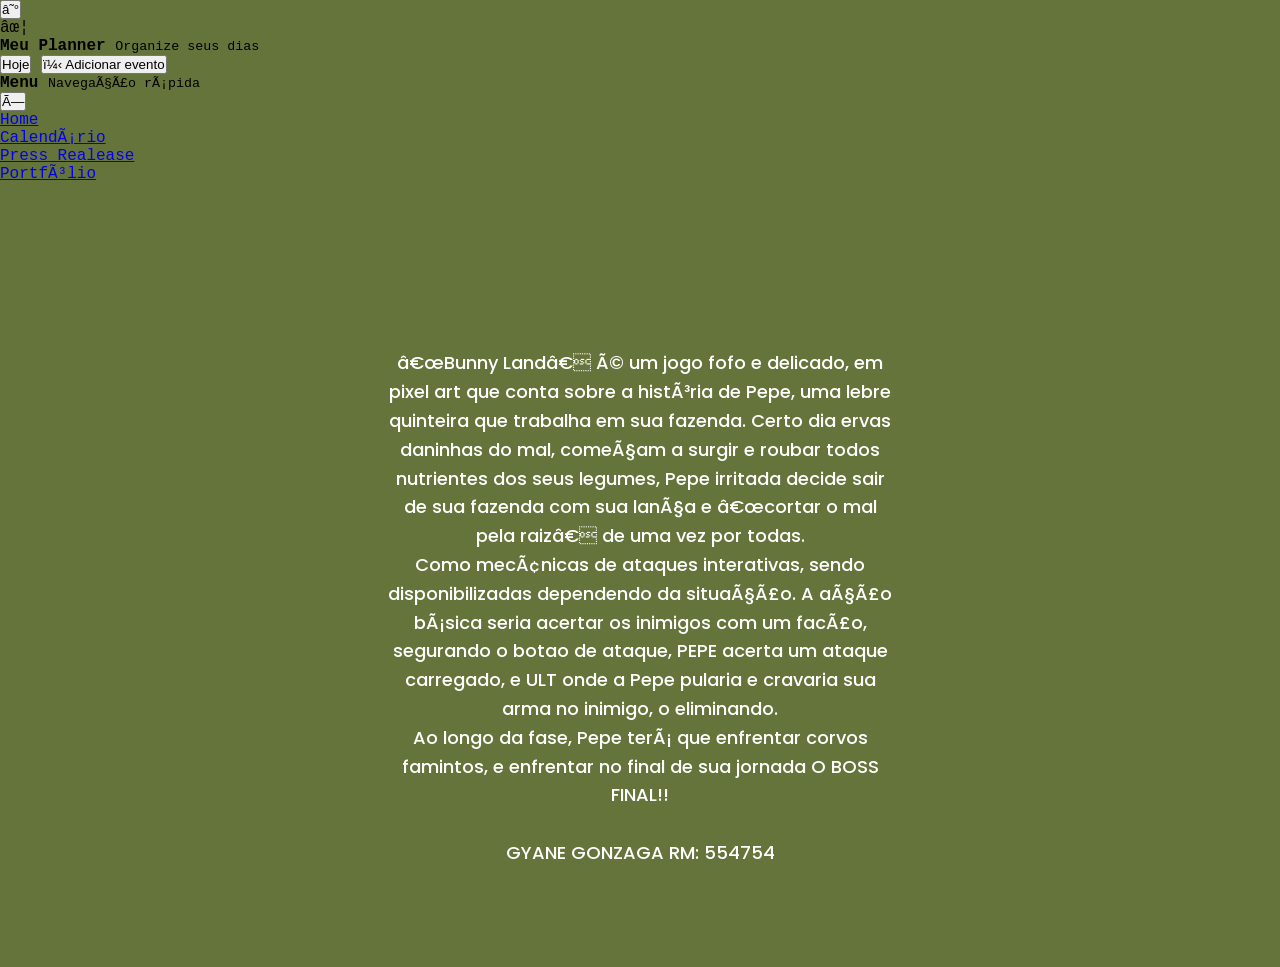
==== index.html @ 0472541d ". ." ====
<!DOCTYPE html>
<html lang="pt-BR">

<head>
    <meta charset="UFT-8">
    <meta name="viewport" content="width=device-width, inicial-scale=1">

    <link rel="preconnect" href="https://fonts.googleapis.com">
    <link rel="preconnect" href="https://fonts.gstatic.com" crossorigin>
    <link href="https://fonts.googleapis.com/css2?family=Yarndings+20&family=Yarndings+20+Charted&display=swap"
        rel="stylesheet">

    <link rel="preconnect" href="https://fonts.googleapis.com">
    <link rel="preconnect" href="https://fonts.gstatic.com" crossorigin>
    <link href="https://fonts.googleapis.com/css2?family=Jersey+15&display=swap" rel="stylesheet">

    <link rel="preconnect" href="https://fonts.googleapis.com">
    <link rel="preconnect" href="https://fonts.gstatic.com" crossorigin>
    <link href="https://fonts.googleapis.com/css2?family=Agbalumo&display=swap" rel="stylesheet">

    <link rel="preconnect" href="https://fonts.googleapis.com">
    <link rel="preconnect" href="https://fonts.gstatic.com" crossorigin>
    <link href="https://fonts.googleapis.com/css2?family=Poppins:wght@100;700&display=swap" rel="stylesheet">

    <title>Bunny Land</title>
    <link rel="stylesheet" href="./CSS/style.css">
</head>

<body>

 <div class="app-shell">
    <header class="topbar">
      <button class="icon-button" id="menuButton" aria-label="Abrir menu">☰</button>

      <div class="brand">
        <span class="brand-mark">✦</span>
        <div>
          <strong>Meu Planner</strong>
          <small>Organize seus dias</small>
        </div>
      </div>

      <div class="header-actions">
        <button class="secondary-button" id="todayButton">Hoje</button>
        <button class="primary-button" id="headerAddButton">＋ <span>Adicionar evento</span></button>
      </div>
    </header>

    <aside class="side-menu" id="sideMenu">
      <div class="side-menu-header">
        <div>
          <strong>Menu</strong>
          <small>Navegação rápida</small>
        </div>
        <button class="icon-button small" id="closeMenuButton">×</button>
      </div>

      <nav>

            <ul>

                <li><a href="./index.html"> Home</a></li>

                <li><a href="./PAGES/calendario.html">Calendário</a></li>

                <li><a href="./PAGES/pressRealease.html">Press Realease</a></li>

                <li><a href="./PAGES/portifolio.html">Portfólio </a></li>

            </ul>

        </nav>
    </aside>

    <div class="menu-overlay" id="menuOverlay"></div>
        </div>

      </section>
    </main>
  </div>
    <link rel="stylesheet" href="styles.css">

   

    <div class="container">
    </div>

    <div class="conteudo">
        <div class="Texto">
            <p> “Bunny Land” é um jogo fofo e delicado, em pixel art que conta sobre a história de Pepe, uma lebre
                quinteira
                que trabalha em sua fazenda. Certo dia ervas daninhas do mal, começam a surgir e roubar todos nutrientes
                dos
                seus legumes, Pepe irritada decide sair de sua fazenda com sua lança e “cortar o mal pela raiz” de uma
                vez por
                todas.
            <p>

            <p> Como mecânicas de ataques interativas, sendo disponibilizadas dependendo da situação.
                A ação básica seria acertar os inimigos com um facão, segurando o botao de ataque, PEPE acerta um ataque
                carregado, e ULT onde a Pepe pularia e cravaria sua arma no inimigo, o eliminando. <br>
                Ao longo da fase, Pepe terá que enfrentar corvos famintos, e enfrentar no final de sua jornada O BOSS
                FINAL!!
            <p>
                <div /> <br>

            <p class="Texto"> GYANE GONZAGA RM: 554754</p>
</body>

</html>
---- CSS/style.css ----
@import url('https://fonts.googleapis.com/css2?family=Luckiest+Guy&family=Ropa+Sans&display=swap');

* {
margin: 0;
padding: 0;
box-sizing: border-box;
}

body {
 font-family: "Roboto Mono", monospace;
  min-height: 400px;
  background-color: #65743A !important;
  background-image: url('../Images/f424ffd9feeb910160746bf96d1efdc2.jpg');
}

.fundo{
  background-color: #34460346;
}

.container {
  text-align: center;
  height: auto;  
  margin: 2% 25% 2% 25%;  
  width: 50%;  
  padding: 2%;
  background-color: #65743A;
  border-radius: 25px;
}

.conteudo{
  margin: 2% 25% 2% 25%;    
  padding: 5%;
  background-color: #65743A;
  border-radius: 25px;
}

.TituloPagina {
  font-family: "Agbalumo", system-ui, sans-serif;
  color: #EFDD8D;
  margin: 0 0 20px;
  font-size: 80px;  
}

.SubTitulo {
  font-family: "Jersey 15", sans-serif;
  color: #ffffff;
  margin-top: 10px;
  margin-bottom: 20px;
  font-size: 25px;
}

.margem {
  font-family: "Yarndings 20", system-ui, sans-serif;
  color: #B1CC60;
  font-size: 18px;
  margin: 20px 0;
}

.margem2 {
  font-family: "Jersey 15", sans-serif;
  color: #ffffff;
  font-size: 18px;
  margin-top: 20px;
}

.video {
  text-align: center;
  margin: 30px 0;
}

.Texto {
  text-align: center;
  color: #ffffff;
  font-family: "Poppins", system-ui;
  font-weight: 500;
  font-size: 18px;
  line-height: 1.6;
}

.textoTitulo{
  color:#ffffff !important;
  font-family: sans-serif;
  font-size: 23px;
  line-height: 1.6;
  font-weight: bold;
  margin-top: 25px;
  text-align: center;
}

.poppins-thin {
  font-family: "Poppins", system-ui;
  font-weight: 100;
  font-style: normal;
}

.poppins-medium-italic {
  font-family: "Poppins", system-ui;
  font-weight: 500;
  font-style: italic;
}

/* IMAGENS */
.imagemHome{
  width: 100%;
  border: 10px solid #042704;
  padding-bottom: 20px;
  margin-bottom: 30px;
  border-style: dashed;
  border-radius: 25px;
  background: #7b8d48;
}

.imagens{
  width: 45%;
  display: inline;
}

.video{
  width: 560px;
  height: 315px;
}

/* IMAGENS */
.header {
  width: 100%;
  height: 110px;
  background-color: #050404;
  display: flex;
  align-items: center;
  justify-content: center;
  flex-wrap: wrap;
  text-align: center;
  gap: 10px;
  padding: 10px;
}
.logo h1 {
  font-family: "Agbalumo", system-ui, sans-serif;
  color: #ffffff;
  font-size: 60px;
  font-weight: 100;
  margin-bottom: 20px;
  
}

.navbar {
  background-color: #333;
  overflow: hidden;
}

.navbar ul {
  list-style-type: none;
  margin: 0;
  padding: 0;
  display: flex;
  flex-direction: row;
  justify-content: center;
  gap: 20px;
}

.navbar ul li {
  padding: 10px 0;
}

.navbar ul li a {
  text-decoration: none;
  color: white;
  display: block;
}

.navbar ul li a:hover {
  background-color: #575757;
  border-radius: 4px;
}
/* Media Query para tablets (largura até 768px) */
@media (max-width: 768px) {
  .TituloPagina {
    font-size: 60px;
  }

  .container, .conteudo {
    margin: 2% 10%;
    width: 80%;
  }

  .Texto, .textoTitulo, .SubTitulo {
    font-size: 16px;
  }

  .imagemHome {
    width: 100%;
  }

  .imagens {
    width: 100%;
  }

  .logo h1 {
    font-size: 50px;
  }
}

/* Media Query para smartphones (largura até 375px) */
@media (max-width: 375px) {
  .TituloPagina {
    font-size: 40px;
  }

  .container, .conteudo {
    margin: 2% 5%;
    width: 90%;
  }

  .Texto, .textoTitulo, .SubTitulo {
    font-size: 14px;
  }

  .imagemHome {
    width: 100%;
  }

  .imagens {
    width: 100%;
  }

  .logo h1 {
    font-size: 40px;
  }
}

@media (max-width: 768px) {
  .video {
    width: 100%;
    height: auto;
  }
}

@media (max-width: 375px) {
  .video {
    width: 100%;
    height: auto;
  }
}
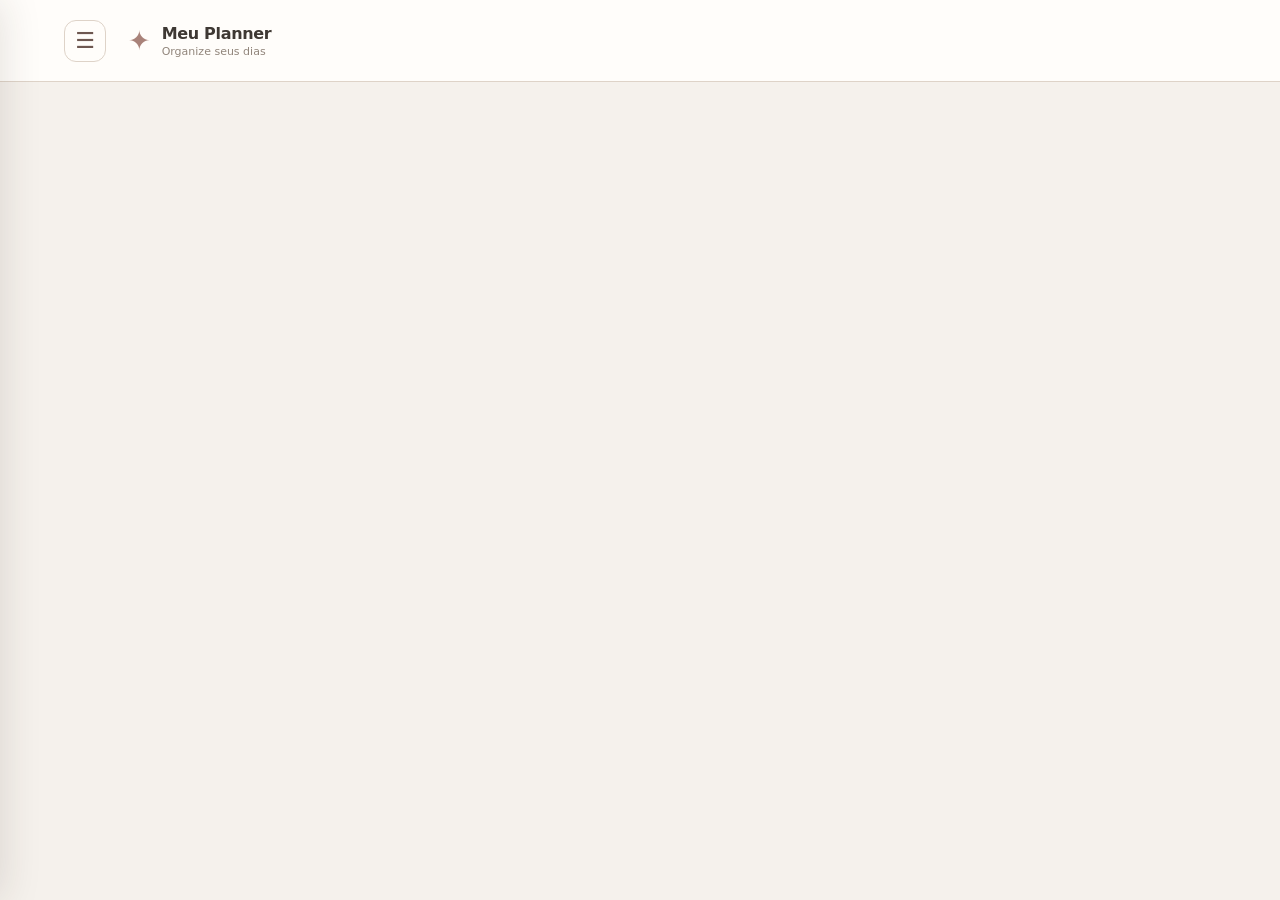
==== commit 73f55e8c: "Menu & Calendário Menu & Calendário 29/09/2026" ====
--- a/index.html
+++ b/index.html
@@ -1,110 +1,77 @@
 <!DOCTYPE html>
 <html lang="pt-BR">
-
 <head>
-    <meta charset="UFT-8">
-    <meta name="viewport" content="width=device-width, inicial-scale=1">
-
-    <link rel="preconnect" href="https://fonts.googleapis.com">
-    <link rel="preconnect" href="https://fonts.gstatic.com" crossorigin>
-    <link href="https://fonts.googleapis.com/css2?family=Yarndings+20&family=Yarndings+20+Charted&display=swap"
-        rel="stylesheet">
-
-    <link rel="preconnect" href="https://fonts.googleapis.com">
-    <link rel="preconnect" href="https://fonts.gstatic.com" crossorigin>
-    <link href="https://fonts.googleapis.com/css2?family=Jersey+15&display=swap" rel="stylesheet">
-
-    <link rel="preconnect" href="https://fonts.googleapis.com">
-    <link rel="preconnect" href="https://fonts.gstatic.com" crossorigin>
-    <link href="https://fonts.googleapis.com/css2?family=Agbalumo&display=swap" rel="stylesheet">
-
-    <link rel="preconnect" href="https://fonts.googleapis.com">
-    <link rel="preconnect" href="https://fonts.gstatic.com" crossorigin>
-    <link href="https://fonts.googleapis.com/css2?family=Poppins:wght@100;700&display=swap" rel="stylesheet">
-
-    <title>Bunny Land</title>
+    <meta charset="UTF-8">
+    <meta name="viewport" content="width=device-width, initial-scale=1.0">
+    <title>Meu Planner</title>
     <link rel="stylesheet" href="./CSS/style.css">
 </head>
 
 <body>
+    <div class="app-shell">
+        <header class="topbar">
+            <button
+                class="icon-button"
+                id="menuButton"
+                type="button"
+                aria-label="Abrir menu"
+                aria-expanded="false"
+                aria-controls="sideMenu"
+            >
+                ☰
+            </button>
 
- <div class="app-shell">
-    <header class="topbar">
-      <button class="icon-button" id="menuButton" aria-label="Abrir menu">☰</button>
+            <div class="brand">
+                <span class="brand-mark">✦</span>
+                <div>
+                    <strong>Meu Planner</strong>
+                    <small>Organize seus dias</small>
+                </div>
+            </div>
+        </header>
 
-      <div class="brand">
-        <span class="brand-mark">✦</span>
-        <div>
-          <strong>Meu Planner</strong>
-          <small>Organize seus dias</small>
-        </div>
-      </div>
+        <aside class="side-menu" id="sideMenu" aria-hidden="true">
+            <div class="side-menu-header">
+                <div>
+                    <strong>Menu</strong>
+                    <small>Navegação rápida</small>
+                </div>
 
-      <div class="header-actions">
-        <button class="secondary-button" id="todayButton">Hoje</button>
-        <button class="primary-button" id="headerAddButton">＋ <span>Adicionar evento</span></button>
-      </div>
-    </header>
+                <button
+                    class="icon-button small"
+                    id="closeMenuButton"
+                    type="button"
+                    aria-label="Fechar menu"
+                >
+                    ×
+                </button>
+            </div>
 
-    <aside class="side-menu" id="sideMenu">
-      <div class="side-menu-header">
-        <div>
-          <strong>Menu</strong>
-          <small>Navegação rápida</small>
-        </div>
-        <button class="icon-button small" id="closeMenuButton">×</button>
-      </div>
+            <nav>
+                <a class="menu-item active" href="../index.html">
+                    <span>Menu Principal</span></a>
 
-      <nav>
+                <a class="menu-item active" href="./PAGES/calendario.html">
+                    <span>Calendário</span>
+                </a>
 
-            <ul>
+                <button class="menu-item" type="button" data-menu-action="customize">
+                    ✦ <span>Personalizar</span>
+                </button>
 
-                <li><a href="./index.html"> Home</a></li>
+                <button class="menu-item" type="button" data-menu-action="themes">
+                    ◐ <span>Temas</span>
+                </button>
 
-                <li><a href="./PAGES/calendario.html">Calendário</a></li>
+                <button class="menu-item" type="button" data-menu-action="future">
+                    ☷ <span>Configurações futuras</span>
+                </button>
+            </nav>
+        </aside>
 
-                <li><a href="./PAGES/pressRealease.html">Press Realease</a></li>
-
-                <li><a href="./PAGES/portifolio.html">Portfólio </a></li>
-
-            </ul>
-
-        </nav>
-    </aside>
-
-    <div class="menu-overlay" id="menuOverlay"></div>
-        </div>
-
-      </section>
-    </main>
-  </div>
-    <link rel="stylesheet" href="styles.css">
-
-   
-
-    <div class="container">
+        <div class="menu-overlay" id="menuOverlay"></div>
     </div>
 
-    <div class="conteudo">
-        <div class="Texto">
-            <p> “Bunny Land” é um jogo fofo e delicado, em pixel art que conta sobre a história de Pepe, uma lebre
-                quinteira
-                que trabalha em sua fazenda. Certo dia ervas daninhas do mal, começam a surgir e roubar todos nutrientes
-                dos
-                seus legumes, Pepe irritada decide sair de sua fazenda com sua lança e “cortar o mal pela raiz” de uma
-                vez por
-                todas.
-            <p>
-
-            <p> Como mecânicas de ataques interativas, sendo disponibilizadas dependendo da situação.
-                A ação básica seria acertar os inimigos com um facão, segurando o botao de ataque, PEPE acerta um ataque
-                carregado, e ULT onde a Pepe pularia e cravaria sua arma no inimigo, o eliminando. <br>
-                Ao longo da fase, Pepe terá que enfrentar corvos famintos, e enfrentar no final de sua jornada O BOSS
-                FINAL!!
-            <p>
-                <div /> <br>
-
-            <p class="Texto"> GYANE GONZAGA RM: 554754</p>
+    <script src="./JS/script.js"></script>
 </body>
-
 </html>
--- a/CSS/style.css
+++ b/CSS/style.css
@@ -1,242 +1,214 @@
-@import url('https://fonts.googleapis.com/css2?family=Luckiest+Guy&family=Ropa+Sans&display=swap');
+:root {
+  --page-bg: #f5f1ec;
+  --calendar-bg: #fffdfa;
+  --header-bg: #fffdfa;
+  --weekday-bg: #f2ece5;
+  --border-color: #ded3c8;
+  --primary-text: #3e3833;
+  --secondary-text: #91857b;
+  --accent-color: #a98279;
+  --icon-color: #6d5750;
+  --button-bg: #5e4b45;
+
+  --border-width: 1px;
+  --shadow: 0 18px 45px rgba(83, 62, 50, 0.09);
+}
 
 * {
-margin: 0;
-padding: 0;
-box-sizing: border-box;
+  box-sizing: border-box;
 }
 
 body {
- font-family: "Roboto Mono", monospace;
-  min-height: 400px;
-  background-color: #65743A !important;
-  background-image: url('../Images/f424ffd9feeb910160746bf96d1efdc2.jpg');
-}
-
-.fundo{
-  background-color: #34460346;
-}
-
-.container {
-  text-align: center;
-  height: auto;  
-  margin: 2% 25% 2% 25%;  
-  width: 50%;  
-  padding: 2%;
-  background-color: #65743A;
-  border-radius: 25px;
-}
-
-.conteudo{
-  margin: 2% 25% 2% 25%;    
-  padding: 5%;
-  background-color: #65743A;
-  border-radius: 25px;
-}
-
-.TituloPagina {
-  font-family: "Agbalumo", system-ui, sans-serif;
-  color: #EFDD8D;
-  margin: 0 0 20px;
-  font-size: 80px;  
-}
-
-.SubTitulo {
-  font-family: "Jersey 15", sans-serif;
-  color: #ffffff;
-  margin-top: 10px;
-  margin-bottom: 20px;
-  font-size: 25px;
-}
-
-.margem {
-  font-family: "Yarndings 20", system-ui, sans-serif;
-  color: #B1CC60;
-  font-size: 18px;
-  margin: 20px 0;
-}
-
-.margem2 {
-  font-family: "Jersey 15", sans-serif;
-  color: #ffffff;
-  font-size: 18px;
-  margin-top: 20px;
-}
-
-.video {
-  text-align: center;
-  margin: 30px 0;
-}
-
-.Texto {
-  text-align: center;
-  color: #ffffff;
-  font-family: "Poppins", system-ui;
-  font-weight: 500;
-  font-size: 18px;
-  line-height: 1.6;
-}
-
-.textoTitulo{
-  color:#ffffff !important;
-  font-family: sans-serif;
-  font-size: 23px;
-  line-height: 1.6;
-  font-weight: bold;
-  margin-top: 25px;
-  text-align: center;
-}
-
-.poppins-thin {
-  font-family: "Poppins", system-ui;
-  font-weight: 100;
-  font-style: normal;
-}
-
-.poppins-medium-italic {
-  font-family: "Poppins", system-ui;
-  font-weight: 500;
-  font-style: italic;
-}
-
-/* IMAGENS */
-.imagemHome{
-  width: 100%;
-  border: 10px solid #042704;
-  padding-bottom: 20px;
-  margin-bottom: 30px;
-  border-style: dashed;
-  border-radius: 25px;
-  background: #7b8d48;
-}
-
-.imagens{
-  width: 45%;
-  display: inline;
-}
-
-.video{
-  width: 560px;
-  height: 315px;
-}
-
-/* IMAGENS */
-.header {
-  width: 100%;
-  height: 110px;
-  background-color: #050404;
-  display: flex;
-  align-items: center;
-  justify-content: center;
-  flex-wrap: wrap;
-  text-align: center;
-  gap: 10px;
-  padding: 10px;
-}
-.logo h1 {
-  font-family: "Agbalumo", system-ui, sans-serif;
-  color: #ffffff;
-  font-size: 60px;
-  font-weight: 100;
-  margin-bottom: 20px;
-  
-}
-
-.navbar {
-  background-color: #333;
-  overflow: hidden;
-}
-
-.navbar ul {
-  list-style-type: none;
+  min-width: 320px;
+  min-height: 100vh;
   margin: 0;
-  padding: 0;
-  display: flex;
-  flex-direction: row;
-  justify-content: center;
-  gap: 20px;
-}
-
-.navbar ul li {
-  padding: 10px 0;
-}
-
-.navbar ul li a {
-  text-decoration: none;
-  color: white;
+  color: var(--primary-text);
+  background: var(--page-bg);
+  font-family:
+    Inter,
+    ui-sans-serif,
+    system-ui,
+    -apple-system,
+    BlinkMacSystemFont,
+    "Segoe UI",
+    sans-serif;
+}
+
+button {
+  font: inherit;
+  cursor: pointer;
+}
+
+button:focus-visible {
+  outline: 3px solid color-mix(in srgb, var(--accent-color) 45%, transparent);
+  outline-offset: 2px;
+}
+
+.app-shell {
+  min-height: 100vh;
+}
+
+/* Barra superior */
+
+.topbar {
+  position: relative;
+  z-index: 10;
+  height: 82px;
+  display: flex;
+  align-items: center;
+  gap: 22px;
+  padding: 0 clamp(20px, 5vw, 72px);
+  background: var(--header-bg);
+  border-bottom: var(--border-width) solid var(--border-color);
+}
+
+.brand {
+  display: flex;
+  align-items: center;
+  gap: 11px;
+  flex: 1;
+}
+
+.brand-mark {
+  color: var(--accent-color);
+  font-size: 27px;
+}
+
+.brand strong,
+.brand small {
   display: block;
 }
 
-.navbar ul li a:hover {
-  background-color: #575757;
-  border-radius: 4px;
-}
-/* Media Query para tablets (largura até 768px) */
-@media (max-width: 768px) {
-  .TituloPagina {
-    font-size: 60px;
-  }
-
-  .container, .conteudo {
-    margin: 2% 10%;
-    width: 80%;
-  }
-
-  .Texto, .textoTitulo, .SubTitulo {
-    font-size: 16px;
-  }
-
-  .imagemHome {
-    width: 100%;
-  }
-
-  .imagens {
-    width: 100%;
-  }
-
-  .logo h1 {
-    font-size: 50px;
-  }
-}
-
-/* Media Query para smartphones (largura até 375px) */
-@media (max-width: 375px) {
-  .TituloPagina {
-    font-size: 40px;
-  }
-
-  .container, .conteudo {
-    margin: 2% 5%;
-    width: 90%;
-  }
-
-  .Texto, .textoTitulo, .SubTitulo {
-    font-size: 14px;
-  }
-
-  .imagemHome {
-    width: 100%;
-  }
-
-  .imagens {
-    width: 100%;
-  }
-
-  .logo h1 {
-    font-size: 40px;
-  }
-}
-
-@media (max-width: 768px) {
-  .video {
-    width: 100%;
-    height: auto;
-  }
-}
-
-@media (max-width: 375px) {
-  .video {
-    width: 100%;
-    height: auto;
+.brand strong {
+  font-size: 16px;
+  letter-spacing: -0.02em;
+}
+
+.brand small {
+  margin-top: 2px;
+  color: var(--secondary-text);
+  font-size: 11px;
+}
+
+/* Botões de ícone */
+
+.icon-button {
+  width: 42px;
+  height: 42px;
+  display: grid;
+  place-items: center;
+  border: var(--border-width) solid var(--border-color);
+  border-radius: 12px;
+  color: var(--icon-color);
+  background: transparent;
+  font-size: 22px;
+  transition: background 0.2s ease, transform 0.2s ease;
+}
+
+.icon-button:hover {
+  background: var(--weekday-bg);
+  transform: translateY(-1px);
+}
+
+.icon-button.small {
+  width: 32px;
+  height: 32px;
+  border: 0;
+  font-size: 22px;
+}
+
+/* Menu lateral */
+
+.side-menu {
+  position: fixed;
+  z-index: 30;
+  top: 0;
+  bottom: 0;
+  left: 0;
+  width: min(310px, 88vw);
+  padding: 28px 21px;
+  background: var(--calendar-bg);
+  box-shadow: 15px 0 40px rgba(50, 35, 25, 0.14);
+  transform: translateX(-105%);
+  transition: transform 0.28s ease;
+}
+
+.side-menu.open {
+  transform: translateX(0);
+}
+
+.side-menu-header {
+  display: flex;
+  align-items: center;
+  justify-content: space-between;
+  gap: 16px;
+  padding-bottom: 27px;
+  border-bottom: var(--border-width) solid var(--border-color);
+}
+
+.side-menu-header strong,
+.side-menu-header small {
+  display: block;
+}
+
+.side-menu-header strong {
+  font-size: 20px;
+}
+
+.side-menu-header small {
+  margin-top: 4px;
+  color: var(--secondary-text);
+  font-size: 11px;
+}
+
+/* Itens do menu */
+
+.side-menu nav {
+  display: grid;
+  gap: 6px;
+  margin-top: 24px;
+}
+
+.menu-item {
+  min-height: 48px;
+  display: flex;
+  align-items: center;
+  gap: 13px;
+  padding: 0 14px;
+  border: 0;
+  border-radius: 11px;
+  color: var(--secondary-text);
+  background: transparent;
+  text-align: left;
+  font-weight: 700;
+  transition: color 0.2s ease, background 0.2s ease;
+}
+
+.menu-item:hover,
+.menu-item.active {
+  color: var(--button-bg);
+  background: var(--weekday-bg);
+}
+
+/* Fundo que aparece atrás do menu */
+
+.menu-overlay {
+  position: fixed;
+  z-index: 20;
+  inset: 0;
+  display: none;
+  background: rgba(45, 35, 29, 0.25);
+}
+
+.menu-overlay.visible {
+  display: block;
+}
+
+@media (prefers-reduced-motion: reduce) {
+  *,
+  *::before,
+  *::after {
+    scroll-behavior: auto !important;
+    transition-duration: 0.01ms !important;
   }
 }
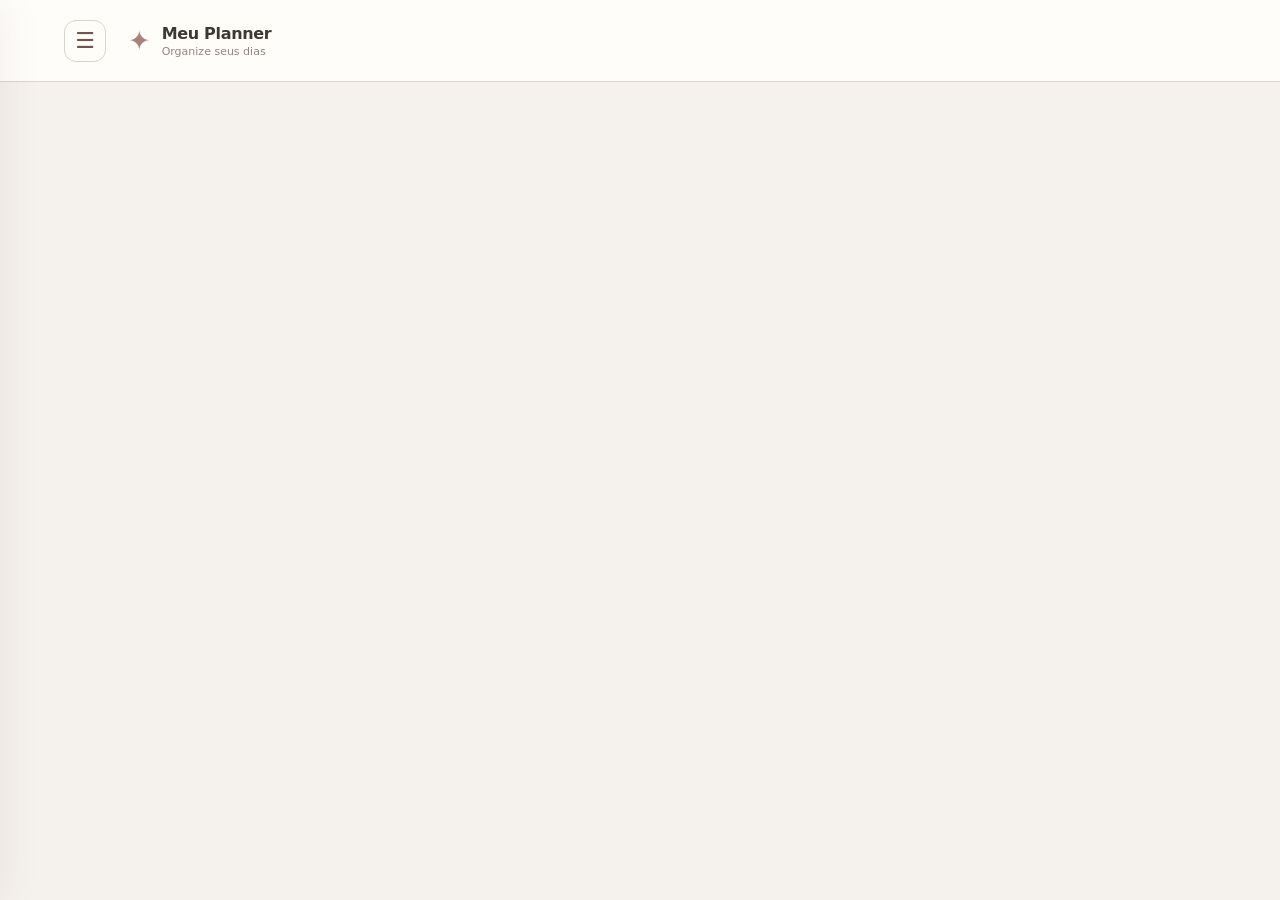
==== commit 7192ee74: "antes de fazer caquinhas antes de fazer caquinhas" ====
--- a/index.html
+++ b/index.html
@@ -1,23 +1,20 @@
 <!DOCTYPE html>
 <html lang="pt-BR">
+
 <head>
     <meta charset="UTF-8">
     <meta name="viewport" content="width=device-width, initial-scale=1.0">
     <title>Meu Planner</title>
     <link rel="stylesheet" href="./CSS/style.css">
+    <script src="./JS/script.js"></script>
+    <script src="./JS/data.js"></script>
 </head>
 
 <body>
     <div class="app-shell">
         <header class="topbar">
-            <button
-                class="icon-button"
-                id="menuButton"
-                type="button"
-                aria-label="Abrir menu"
-                aria-expanded="false"
-                aria-controls="sideMenu"
-            >
+            <button class="icon-button" id="menuButton" type="button" aria-label="Abrir menu" aria-expanded="false"
+                aria-controls="sideMenu">
                 ☰
             </button>
 
@@ -37,41 +34,39 @@
                     <small>Navegação rápida</small>
                 </div>
 
-                <button
-                    class="icon-button small"
-                    id="closeMenuButton"
-                    type="button"
-                    aria-label="Fechar menu"
-                >
+                <button class="icon-button small" id="closeMenuButton" type="button" aria-label="Fechar menu">
                     ×
                 </button>
             </div>
 
             <nav>
-                <a class="menu-item active" href="../index.html">
-                    <span>Menu Principal</span></a>
+                <button class="menu-item active" type="button"> <a href="../index.html">
+                        <span>Menu Principal</span></a>
+                </button>
 
-                <a class="menu-item active" href="./PAGES/calendario.html">
-                    <span>Calendário</span>
-                </a>
+                <button class="menu-item" type="button"> <a href="./PAGES/calendario.html">
+                        <span>Calendário</span> </a>
+                </button>
 
-                <button class="menu-item" type="button" data-menu-action="customize">
+                <button class="menu-item" type="button">
                     ✦ <span>Personalizar</span>
                 </button>
 
-                <button class="menu-item" type="button" data-menu-action="themes">
+                <button class="menu-item" type="button">
                     ◐ <span>Temas</span>
                 </button>
 
-                <button class="menu-item" type="button" data-menu-action="future">
+                <button class="menu-item" type="button">
                     ☷ <span>Configurações futuras</span>
                 </button>
             </nav>
         </aside>
+        
 
         <div class="menu-overlay" id="menuOverlay"></div>
     </div>
 
-    <script src="./JS/script.js"></script>
+
 </body>
+
 </html>
--- a/CSS/style.css
+++ b/CSS/style.css
@@ -11,7 +11,7 @@
   --button-bg: #5e4b45;
 
   --border-width: 1px;
-  --shadow: 0 18px 45px rgba(83, 62, 50, 0.09);
+  --shadow: 0 18px 45px rgba(94, 75, 69, 0.09);
 }
 
 * {
@@ -128,7 +128,7 @@
   width: min(310px, 88vw);
   padding: 28px 21px;
   background: var(--calendar-bg);
-  box-shadow: 15px 0 40px rgba(50, 35, 25, 0.14);
+  box-shadow: 15px 0 40px rgba(94, 75, 69, 0.09);
   transform: translateX(-105%);
   transition: transform 0.28s ease;
 }
@@ -186,10 +186,9 @@
 
 .menu-item:hover,
 .menu-item.active {
-  color: var(--button-bg);
-  background: var(--weekday-bg);
-}
-
+  color: #5e4b45;
+  background: #f2ece5;
+}
 /* Fundo que aparece atrás do menu */
 
 .menu-overlay {
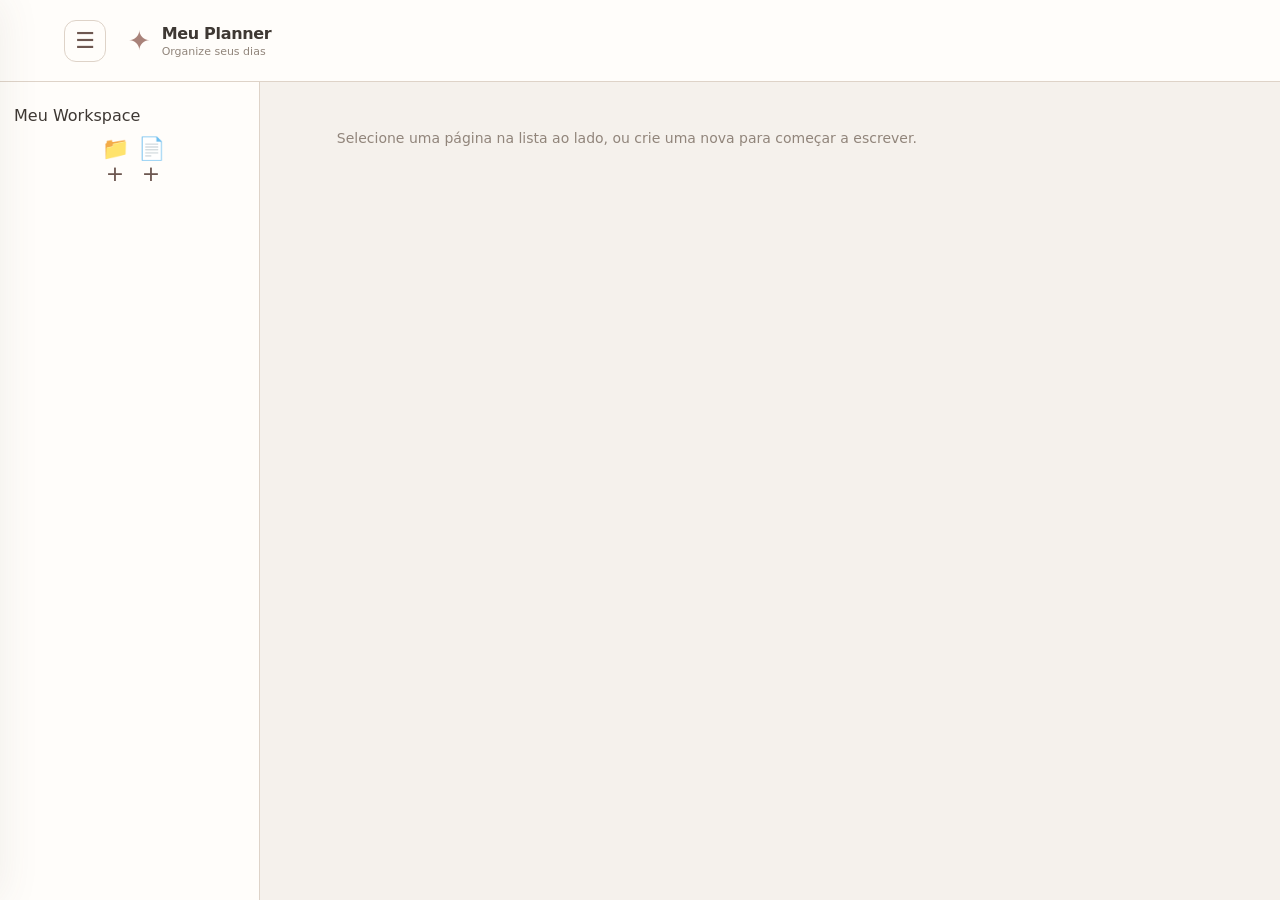
==== commit fbe47e4f: "Pagina notion basica Pagina notion basica" ====
--- a/index.html
+++ b/index.html
@@ -6,8 +6,6 @@
     <meta name="viewport" content="width=device-width, initial-scale=1.0">
     <title>Meu Planner</title>
     <link rel="stylesheet" href="./CSS/style.css">
-    <script src="./JS/script.js"></script>
-    <script src="./JS/data.js"></script>
 </head>
 
 <body>
@@ -27,46 +25,71 @@
             </div>
         </header>
 
-        <aside class="side-menu" id="sideMenu" aria-hidden="true">
-            <div class="side-menu-header">
-                <div>
-                    <strong>Menu</strong>
-                    <small>Navegação rápida</small>
+        <div class="app-body">
+            <aside class="side-menu" id="sideMenu" aria-hidden="true">
+                <div class="side-menu-header">
+                    <div>
+                        <strong>Menu</strong>
+                        <small>Navegação rápida</small>
+                    </div>
+                    <button class="icon-button small" id="closeMenuButton" type="button" aria-label="Fechar menu">
+                        ×
+                    </button>
                 </div>
 
-                <button class="icon-button small" id="closeMenuButton" type="button" aria-label="Fechar menu">
-                    ×
-                </button>
-            </div>
+                <nav>
+                    <button class="menu-item active" type="button">
+                        <span>Menu Principal</span>
+                    </button>
 
-            <nav>
-                <button class="menu-item active" type="button"> <a href="../index.html">
-                        <span>Menu Principal</span></a>
-                </button>
+                    <button class="menu-item" type="button">
+                        <a href="./PAGES/calendario.html"><span>Calendário</span></a>
+                    </button>
 
-                <button class="menu-item" type="button"> <a href="./PAGES/calendario.html">
-                        <span>Calendário</span> </a>
-                </button>
+                    <button class="menu-item" type="button">
+                        ✦ <span>Personalizar</span>
+                    </button>
 
-                <button class="menu-item" type="button">
-                    ✦ <span>Personalizar</span>
-                </button>
+                    <button class="menu-item" type="button">
+                        ◐ <span>Temas</span>
+                    </button>
 
-                <button class="menu-item" type="button">
-                    ◐ <span>Temas</span>
-                </button>
+                    <button class="menu-item" type="button">
+                        ☷ <span>Configurações futuras</span>
+                    </button>
+                </nav>
+            </aside>
 
-                <button class="menu-item" type="button">
-                    ☷ <span>Configurações futuras</span>
-                </button>
-            </nav>
-        </aside>
-        
+            <div class="menu-overlay" id="menuOverlay"></div>
 
-        <div class="menu-overlay" id="menuOverlay"></div>
+            <!-- ===== Aqui é a "página" do Notion/Affine ===== -->
+            <main class="content-area" id="contentArea">
+                <div class="workspace">
+
+                    <aside class="workspace-sidebar">
+                        <div class="menu-section-title">
+                            <span>Meu Workspace</span>
+                            <div class="workspace-actions">
+                                <button class="icon-button small" id="novaPastaBtn" type="button" title="Nova pasta">📁+</button>
+                                <button class="icon-button small" id="novaPaginaBtn" type="button" title="Nova página">📄+</button>
+                            </div>
+                        </div>
+                        <div id="arvoreItens"></div>
+                    </aside>
+
+                    <section class="workspace-editor" id="workspaceEditor">
+                        <div class="empty-state">
+                            Selecione uma página na lista ao lado, ou crie uma nova para começar a escrever.
+                        </div>
+                    </section>
+
+                </div>
+            </main>
+        </div>
     </div>
 
-
+    <script src="./JS/Data/data.js"></script>
+    <script src="./JS/script.js"></script>
 </body>
 
 </html>
--- a/CSS/style.css
+++ b/CSS/style.css
@@ -203,11 +203,155 @@
   display: block;
 }
 
-@media (prefers-reduced-motion: reduce) {
-  *,
-  *::before,
-  *::after {
-    scroll-behavior: auto !important;
-    transition-duration: 0.01ms !important;
-  }
+/* ===== Layout geral em coluna (topbar + corpo) ===== */
+
+.app-shell {
+  min-height: 100vh;
+  display: flex;
+  flex-direction: column;
+}
+
+.app-body {
+  flex: 1;
+  display: flex;
+  position: relative;
+  min-height: 0;
+}
+
+.content-area {
+  flex: 1;
+  min-width: 0;
+  display: flex;
+  overflow: hidden;
+}
+
+/* ===== Workspace (tipo Notion) ===== */
+
+.workspace {
+  display: flex;
+  flex: 1;
+  min-width: 0;
+}
+
+.workspace-sidebar {
+  width: 260px;
+  flex-shrink: 0;
+  padding: 24px 14px;
+  background: var(--calendar-bg);
+  border-right: var(--border-width) solid var(--border-color);
+  overflow-y: auto;
+}
+
+.workspace-actions {
+  display: flex;
+  justify-content: center;
+  align-items: center;
+  text-align: center;
+  padding: 10px 14px 30px 14px;
+  gap: 4px;
+}
+
+.workspace-editor {
+  flex: 1;
+  min-width: 0;
+  padding: 48px clamp(24px, 6vw, 80px);
+  overflow-y: auto;
+}
+
+.empty-state {
+  color: var(--secondary-text);
+  font-size: 14px;
+}
+
+/* ===== Árvore de pastas/páginas ===== */
+
+.arvore-item {
+  display: flex;
+  align-items: center;
+  gap: 6px;
+  min-height: 36px;
+  padding: 0 8px;
+  border-radius: 8px;
+  color: var(--secondary-text);
+  cursor: pointer;
+  font-weight: 600;
+  font-size: 13px;
+}
+
+.arvore-item:hover,
+.arvore-item.selecionado {
+  background: var(--weekday-bg);
+  color: var(--primary-text);
+}
+
+.arvore-seta {
+  width: 14px;
+  font-size: 11px;
+  text-align: center;
+  color: var(--secondary-text);
+}
+
+.arvore-label {
+  flex: 1;
+  overflow: hidden;
+  text-overflow: ellipsis;
+  white-space: nowrap;
+}
+
+.arvore-acoes {
+  display: flex;
+  gap: 2px;
+  opacity: 0;
+  transition: opacity 0.15s ease;
+}
+
+.arvore-item:hover .arvore-acoes {
+  opacity: 1;
+}
+
+.arvore-add-btn,
+.arvore-del-btn {
+  border: 0;
+  background: transparent;
+  color: var(--secondary-text);
+  font-size: 13px;
+  width: 20px;
+  height: 20px;
+  border-radius: 6px;
+}
+
+.arvore-add-btn:hover,
+.arvore-del-btn:hover {
+  background: var(--border-color);
+}
+
+.arvore-filhos {
+  margin-left: 16px;
+}
+
+/* ===== Editor da página ===== */
+
+.page-title {
+  display: block;
+  width: 100%;
+  border: 0;
+  outline: 0;
+  background: transparent;
+  font-family: inherit;
+  font-size: 30px;
+  font-weight: 800;
+  color: var(--primary-text);
+  margin-bottom: 18px;
+}
+
+.page-content {
+  min-height: 300px;
+  font-size: 15px;
+  line-height: 1.7;
+  outline: 0;
+}
+
+.page-content:empty::before {
+  content: "Comece a escrever...";
+  color: var(--secondary-text);
 }
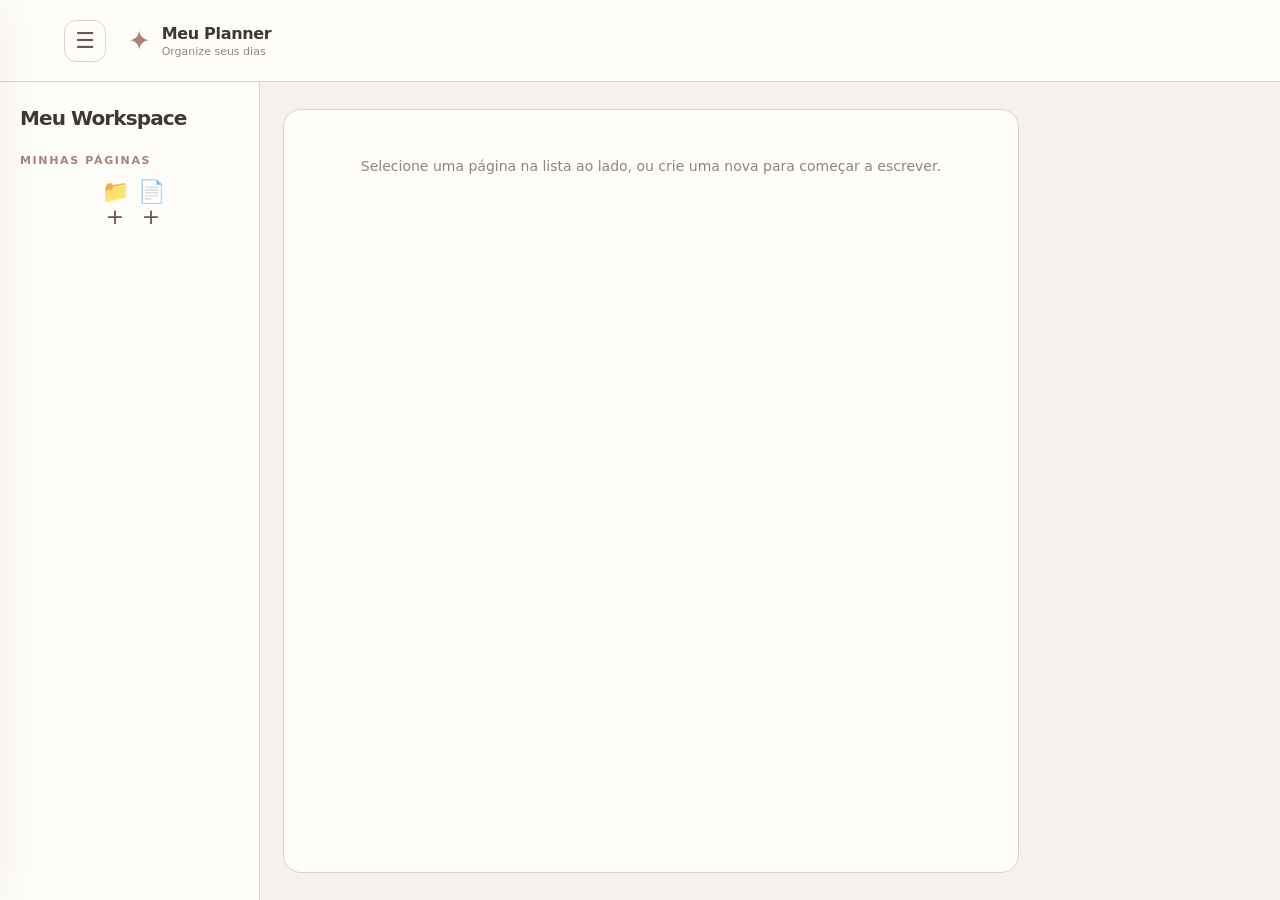
==== commit 0747e0f7: "Ajustado pagina inicial Ajustado pagina inicial" ====
--- a/index.html
+++ b/index.html
@@ -65,24 +65,28 @@
             <!-- ===== Aqui é a "página" do Notion/Affine ===== -->
             <main class="content-area" id="contentArea">
                 <div class="workspace">
-
-                    <aside class="workspace-sidebar">
-                        <div class="menu-section-title">
-                            <span>Meu Workspace</span>
-                            <div class="workspace-actions">
-                                <button class="icon-button small" id="novaPastaBtn" type="button" title="Nova pasta">📁+</button>
-                                <button class="icon-button small" id="novaPaginaBtn" type="button" title="Nova página">📄+</button>
+                        <aside class="workspace-sidebar">
+                            <div class="menu-section-title">
+                                <span class="span">Meu Workspace</span> <br> <Br>
+                                 <span class="spanPequena" >MINHAS PÁGINAS</span>
+                                <div class="workspace-actions">
+                                    <button class="icon-button small" id="novaPastaBtn" type="button"
+                                        title="Nova pasta">📁+</button>
+                                    <button class="icon-button small" id="novaPaginaBtn" type="button"
+                                        title="Nova página">📄+</button>
+                                </div>
+                                 
                             </div>
-                        </div>
-                        <div id="arvoreItens"></div>
-                    </aside>
-
-                    <section class="workspace-editor" id="workspaceEditor">
-                        <div class="empty-state">
-                            Selecione uma página na lista ao lado, ou crie uma nova para começar a escrever.
-                        </div>
+                            <div id="arvoreItens"></div>
+                        </aside>
+                    
+                    <section class="events-panel">
+                        <section class="workspace-editor" id="workspaceEditor">
+                            <div class="empty-state">
+                                Selecione uma página na lista ao lado, ou crie uma nova para começar a escrever.
+                            </div>
+                        </section>
                     </section>
-
                 </div>
             </main>
         </div>
--- a/CSS/style.css
+++ b/CSS/style.css
@@ -48,6 +48,24 @@
   min-height: 100vh;
 }
 
+.span {
+font-size: 20px;
+  font-weight: 800;
+  letter-spacing: -.045em;
+  border-radius: 4px;
+  padding: 2px 6px;
+}
+
+.spanPequena {
+  font-weight: 800;
+  color: var(--accent-color);
+  font-size: 11px;
+  font-weight: 800;
+  letter-spacing: .15em;
+  border-radius: 4px;
+  padding: 2px 6px;
+}
+
 /* Barra superior */
 
 .topbar {
@@ -189,6 +207,7 @@
   color: #5e4b45;
   background: #f2ece5;
 }
+
 /* Fundo que aparece atrás do menu */
 
 .menu-overlay {
@@ -256,6 +275,19 @@
   min-width: 0;
   padding: 48px clamp(24px, 6vw, 80px);
   overflow-y: auto;
+  display: flex;
+  flex-direction: column;
+  background: var(--calendar-bg);
+  border: var(--border-width) solid var(--border-color);
+  border-radius: 18px;
+
+}
+
+.events-panel {
+  display: flex;
+  flex-direction: column;
+  min-width: 0;
+  padding: 27px 23px;
 }
 
 .empty-state {
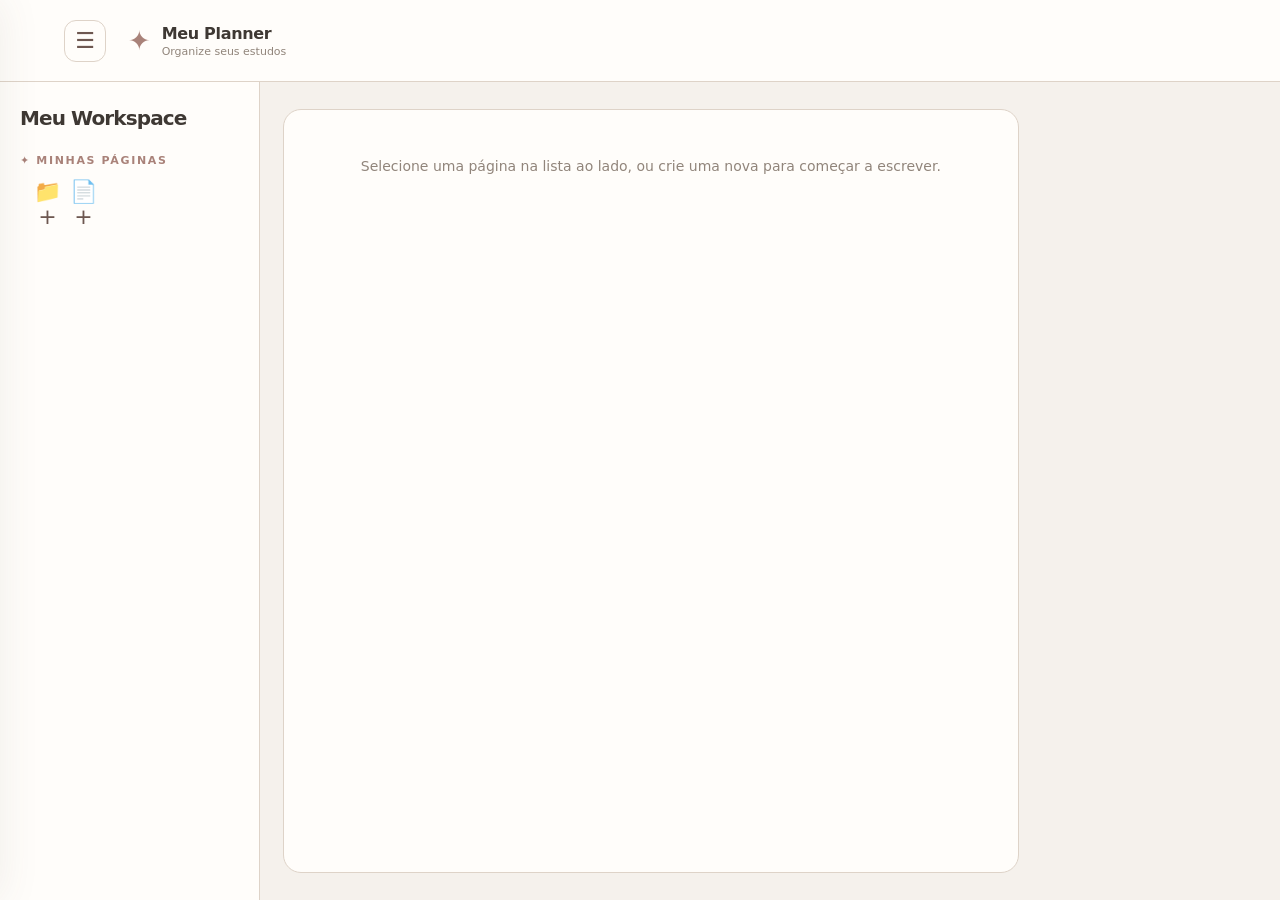
==== commit 72e9086b: "tudo ok tudo ok" ====
--- a/index.html
+++ b/index.html
@@ -20,7 +20,7 @@
                 <span class="brand-mark">✦</span>
                 <div>
                     <strong>Meu Planner</strong>
-                    <small>Organize seus dias</small>
+                    <small>Organize seus estudos</small>
                 </div>
             </div>
         </header>
@@ -67,8 +67,8 @@
                 <div class="workspace">
                         <aside class="workspace-sidebar">
                             <div class="menu-section-title">
-                                <span class="span">Meu Workspace</span> <br> <Br>
-                                 <span class="spanPequena" >MINHAS PÁGINAS</span>
+                                <span class="span"> Meu Workspace</span> <br> <Br>
+                                 <span class="spanPequena" >✦ MINHAS PÁGINAS</span>
                                 <div class="workspace-actions">
                                     <button class="icon-button small" id="novaPastaBtn" type="button"
                                         title="Nova pasta">📁+</button>
--- a/CSS/style.css
+++ b/CSS/style.css
@@ -49,7 +49,7 @@
 }
 
 .span {
-font-size: 20px;
+  font-size: 20px;
   font-weight: 800;
   letter-spacing: -.045em;
   border-radius: 4px;
@@ -248,11 +248,14 @@
 
 .workspace {
   display: flex;
-  flex: 1;
+  justify-content: center;
   min-width: 0;
 }
 
 .workspace-sidebar {
+  display: flex;
+  flex-direction: column;
+  justify-content:flex-start;
   width: 260px;
   flex-shrink: 0;
   padding: 24px 14px;
@@ -263,7 +266,6 @@
 
 .workspace-actions {
   display: flex;
-  justify-content: center;
   align-items: center;
   text-align: center;
   padding: 10px 14px 30px 14px;
@@ -285,6 +287,7 @@
 
 .events-panel {
   display: flex;
+  justify-content: center;
   flex-direction: column;
   min-width: 0;
   padding: 27px 23px;
@@ -386,4 +389,68 @@
 .page-content:empty::before {
   content: "Comece a escrever...";
   color: var(--secondary-text);
+}
+
+.arvore-item-wrapper {
+  position: relative;
+}
+
+.arvore-menu-btn {
+  border: 0;
+  background: transparent;
+  color: var(--secondary-text);
+  font-size: 16px;
+  width: 22px;
+  height: 22px;
+  border-radius: 6px;
+  line-height: 1;
+}
+
+.arvore-menu-btn:hover {
+  background: var(--border-color);
+}
+
+.arvore-dropdown {
+  position: absolute;
+  top: 100%;
+  right: 8px;
+  z-index: 40;
+  min-width: 200px;
+  background: var(--calendar-bg);
+  border: var(--border-width) solid var(--border-color);
+  border-radius: 10px;
+  box-shadow: var(--shadow);
+  padding: 6px;
+  display: flex;
+  flex-direction: column;
+  gap: 2px;
+}
+
+.arvore-dropdown button {
+  display: flex;
+  align-items: center;
+  gap: 9px;
+  border: 0;
+  background: transparent;
+  color: var(--primary-text);
+  font-size: 13px;
+  font-weight: 600;
+  padding: 8px 10px;
+  border-radius: 8px;
+  text-align: left;
+  width: 100%;
+}
+
+.arvore-dropdown button:hover {
+  background: var(--weekday-bg);
+}
+
+.arvore-dropdown button.excluir {
+  color: #b3453f;
+}
+
+.arvore-dropdown-divider {
+  height: 1px;
+  background: var(--border-color);
+  margin: 4px 2px;
 }
